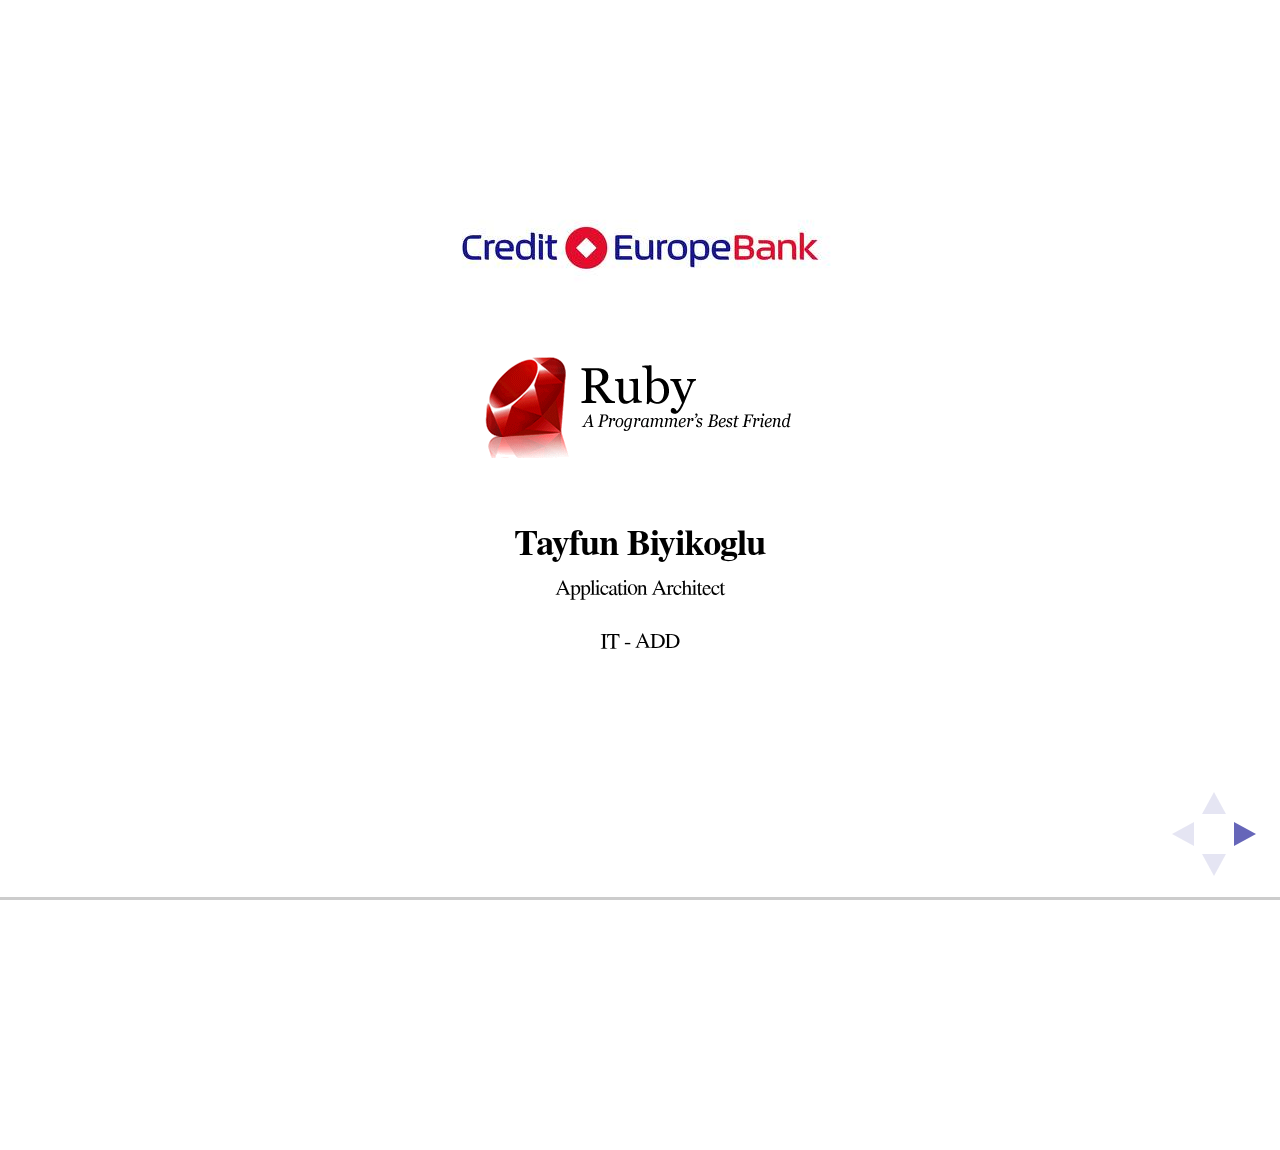
==== index.html @ bac9e98e "clean sample slides" ====
<!doctype html>
<html lang="en">

	<head>
		<meta charset="utf-8">

		<title>Ruby - Credit Europe Bank</title>

		<meta name="description" content="Ruby Presentation for IT-ADD">
		<meta name="author" content="Tayfun Biyikoglu">

		<meta name="apple-mobile-web-app-capable" content="yes" />
		<meta name="apple-mobile-web-app-status-bar-style" content="black-translucent" />

		<meta name="viewport" content="width=device-width, initial-scale=1.0, maximum-scale=1.0, user-scalable=no">

		<link rel="stylesheet" href="css/reveal.css">
		<link rel="stylesheet" href="css/theme/simple.css" id="theme">
		<link rel="stylesheet" href="css/custom.css">

		<!-- For syntax highlighting -->
		<link rel="stylesheet" href="lib/css/tomorrow-night-bright.css">

		<!-- If the query includes 'print-pdf', use the PDF print sheet -->
		<script>
			document.write( '<link rel="stylesheet" href="css/print/' + ( window.location.search.match( /print-pdf/gi ) ? 'pdf' : 'paper' ) + '.css" type="text/css" media="print">' );
		</script>

		<!--[if lt IE 9]>
		<script src="lib/js/html5shiv.js"></script>
		<![endif]-->
	</head>

	<body>

		<div class="reveal">

			<!-- Any section element inside of this container is displayed as a slide -->
			<div class="slides">
				<section>
					<div class="center">
						<img src="images/ceb.jpeg" alt="ceb" >
					</div>
    			<div class="center">
    				<img src="images/logo.gif" alt="ruby_logo" >
    			</div>
					<br>
					<p class="center">
						<strong>Tayfun Biyikoglu</strong>
					</p>
					<p class="center">
						<small>Application Architect</small>
					</p>
					<p class="center">
						<small>IT - ADD</small>
					</p>

				</section>
				<!-- <section>

					<p class="heading">Definition</p>

					<p>A dynamic, open source programming language with a focus on simplicity and productivity. It has an elegant syntax that is natural to read and easy to write.</p>
				<br>
					<p>Ruby supports multiple programming paradigms, including functional, object oriented and imperative. It also has a dynamic type system and automatic memory management</p>

				</section> -->

				<section>
					<p class="heading">Timeline: 1993 to 2000</p>
					<br><br>
					<ul>
						<img src="images/matz.jpeg" alt="ruby_logo" class="float_right">

						<li>Created in 1993 by Yukihiro "Matz" Matsumoto</li>
						<li>Was popular in Japan but unknown else where</li>
						<li>All documentation is written in japanese</li>
						</ul>

				</section>

				<section>
					<p class="heading">Timeline: 2000 to 2004</p>
					<br>
					<ul>
						<img src="images/pickaxe.jpeg" alt="pickaxe" class="float_right">
						<li>First English language book published in 2000</li>
        		<li>A lot of interest in the agile development community</li>
        		<li>Most of the writers of Agile manifesto are Rubyists<br>(Martin Fowler, Robert C. Martin, Dave Thomas, Andrew Hunt)
        		</li>
						</ul>
						<br><br>
						<div class="center"><a href="http://agilemanifesto.org/" target="_blank">Agile manifesto</a></div>
				</section>

				<section>
					<p class="heading">Timeline: 2004 to today</p>
					<br>
					<ul>
						<img src="images/rails.jpeg" alt="rails" class="float_right">
						<li>The Ruby On Rails framework made Ruby popular</li>
        		<li>Amazon, BBC, Cisco, CNET, IBM, JP Morgan, NASA, Yahoo and Apple</li>
        		<li>Scribd (70 million readers each month)</li>
        		<li>Groupon (38.5 million subscribers in North America)</li>
        		<li>Basecamp (millions of users)</li>
        		<li>Github (3 millions users, 5 millions repositories)</li>
					</ul>
						</section>



				<!-- Example of nested vertical slides -->
				<section>
					<section>
						<p class="heading">Marketing Before Technical Stuff</p>
						<img src="images/github_languages.png" alt="github_languages" >
						<br><br>
						<div class="center"><a href="https://github.com/languages" target="_blank">Github Languages</a></div>
					</section>
					<section>
						<p class="heading">Marketing Before Technical Stuff</p>
						<img src="images/survey-1.png" alt="survey-1" >
						<div class="center"><a href="http://martinfowler.com/articles/rubyAtThoughtWorks.html" target="_blank">Ruby at ThoughtWorks - Martin Fowler</a></div>
					</section>
					<section>
						<p class="heading">Marketing Before Technical Stuff</p>
						<img src="images/survey-2.png" alt="survey-2" >
						</section>
				</section>

				<section>
					<p class="heading">Ruby Language</p>
						<p>A dynamic, open source programming language with a focus on simplicity and productivity. It has an elegant syntax that is natural to read and easy to write.</p>

					<img src="images/influenced.jpeg" alt="influenced" >

				<blockquote>I always thought Smalltalk would beat Java. I just didn't know if would be called 'Ruby' when it did so.</blockquote>Kent Back
					 </section>

				<section>
					<p class="heading">Similarities with Java</p>
					<ul>
						<li>Runs on a virtual machine</li>
        		<li>Is Garbage collected</li>
        		<li>is object oriented</li>
					</ul>
					</section>

					<section>
					<p class="heading">Differences with Java</p>
					<ul>
						<li>Everything is an object</li>
					</ul>
					<div class="fragment">
						<pre><code contenteditable style="font-size: 18px; margin-top: 20px;">string = String.valueOf(1);
						</code></pre>
						<pre><code contenteditable style="font-size: 18px; margin-top: 20px;">string = 1.to_s()
						</code></pre>
					</div>
					<div class="fragment">
						<ul>
											<li>Paranthesess are optional</li>
										</ul>
											<pre><code contenteditable style="font-size: 18px; margin-top: 20px;">
string = 1.to_s

puts "Tayfun"

#Method definition
def greet name
  puts "Hello #{name}"
end

#Method calling
greet "Tayfun"

											</code></pre></div>

					</section>
<section>
					<p class="heading">Differences with Java</p>
					<ul>
						<li>Many things you would expect to be keywords are actually methods</li>
					</ul>
					<div class="fragment">
						<pre><code contenteditable style="font-size: 18px; margin-top: 20px;">
throw new IllegalArgumentException("Ooops")

raise TypeError.new("Ooops")

List< String> list = new ArrayList< String>();

list = Array.new

						</code></pre>
					</section>

				<section>

			<p class="heading">Interactive Ruby Shell (a REPL)</p>

					<div class="fragment">
						<pre><code class = "ruby"  contenteditable style="font-size: 18px; margin-top: 20px;">
irb --simple-promt

1+2

puts "Tayfun"

def multiple_by_2(param)
  param * 2
end

multiple_by_2(5)

						</code></pre>
					</section>

	<section>

			<p class="heading">Everything is an object</p>
					<div class="fragment">
						<pre><code class = "ruby" contenteditable style="font-size: 18px; margin-top: 20px;">
1.class

1+2 == 1.+(2)

"foo".class

nil.class

true.class

String.class
						</code></pre>
					</section>

	<section>

			<p class="heading">Everything is an expression</p>
					<div class="fragment">
						<pre><code class = "ruby"  contenteditable style="font-size: 18px; margin-top: 20px;">
x = y = z = 5

[ 3, 1, 7, 0 ].sort.reverse

a = (b = 1 + 2) + 3


account_type = "01"
account_name = if account_type == "01"
      "Current Account"
    else
      "Term Deposit"
    end

puts account_name

						</code></pre>
					</section>

<section>

			<p class="heading">Duck Typing in its Nature</p>
					<br>
					<div class="fragment">
						<blockquote> if it walks like a duck and quacks like a duck, it must be a duck. </blockquote>
					</div>
					<div class="fragment">
						<pre><code class = "ruby"  contenteditable style="font-size: 18px; margin-top: 20px;">
def add_bar(parameter)
  parameter << "bar"
end

param = ['foo']
add_bar param

p param

param = "foo"

add_bar param

p param
<div class="float_right"><span class="clippy ">
def add_bar(parameter)
  parameter << "bar"
end

param = ['foo']
add_bar param

p param

param = "foo"

add_bar param

p param
						</span>
</div>

						</code></pre>
					</section>


<section>

			<p class="heading">Literal notation everywhere</p>

					<p class="fragment">Array</p>
					<div class="fragment">
						<pre><code class = "java"  contenteditable style="font-size: 18px; margin-top: 20px;">
List&lt;String&gt; list = new ArrayList&lt;String&gt;();
list.add("foo");
list.add("bar");
						</code></pre></div>
						<div class="fragment">
						<pre><code class = "ruby"  contenteditable style="font-size: 18px; margin-top: 20px;">
list = Array.new
list << 'foo'
list << 'bar'
						</code></pre></div>
						<div class="fragment">
						<pre><code class = "ruby"  contenteditable style="font-size: 18px; margin-top: 20px;">
list = ['foo','bar']
						</code></pre></div>
<div class="fragment">
						<pre><code class = "ruby"  contenteditable style="font-size: 18px; margin-top: 20px;">
list = %w(foo bar)
						</code></pre></div>
					</section>
<section>
<p class="heading">Literal notation everywhere</p>

					<p class="fragment">Hash</p>
					<div class="fragment">
						<pre><code class = "java"  contenteditable style="font-size: 18px; margin-top: 20px;">
Map&lt;String,String&gt; map = new HashMap&lt;String,String&gt;();
map.put("foo","one");
map.put("bar","two");
						</code></pre></div>
						<div class="fragment">
						<pre><code class = "ruby"  contenteditable style="font-size: 18px; margin-top: 20px;">
map = {'foo' => 'one', 'bar' => 'two'}
						</code></pre></div>
						<div class="fragment">
						<pre><code class = "ruby"  contenteditable style="font-size: 18px; margin-top: 20px;">
map = {foo: 'one', bar: 'two'}
						</code></pre></div>
					</section>

<section>
<p class="heading">Literal notation everywhere</p>
					<p class="fragment">Regular Expressions</p>
					<div class="fragment">
						<pre><code class = "java"  contenteditable style="font-size: 18px; margin-top: 20px;">
Pattern pattern = Pattern.compile("some regular expressions")
Matcher matcher = pattern.matcher(line);
if(matcher.matches()){
	doSomething()
}
						</code></pre></div>
						<div class="fragment">
						<pre><code class = "ruby"  contenteditable style="font-size: 18px; margin-top: 20px;">
doSomething() if line =~ /some regular expression/
						</code></pre></div>
						</section>
<section>
<p class="heading">String Interpolation</p>
					<div class="fragment">
						<pre><code class = "ruby"  contenteditable style="font-size: 18px; margin-top: 20px;">
num_of_books = 2
puts 'I own ' + num_of_books.to_s + ' cars.'
						</code></pre></div>
						<div class="fragment">
						<pre><code class = "ruby"  contenteditable style="font-size: 18px; margin-top: 20px;">
num_of_books = 2
puts "I own #{num_of_books} books."
						</code></pre></div>
						<div class="fragment">
						<pre><code class = "ruby"  contenteditable style="font-size: 18px; margin-top: 20px;">
4.times { |i| puts "Happy Birthday #{i == 2 ? "dear NAME" : "to You"}" }
<div class="float_right"><span class="clippy ">
						4.times { |i| puts "Happy Birthday #{i == 2 ? "dear NAME" : "to You"}" }</span>
</div>
						</code></pre>

					</div>
						</section>

<section>
<p class="heading">Default Arguments</p>
					<div class="fragment">
						<pre><code class = "ruby" contenteditable style="font-size: 18px; margin-top: 20px;">
def greatest_club(param = "Besiktas")
  puts "En buyuk #{param}"
end
greatest_club
greatest_club "Galatasaray"
<div class="float_right"><span class="clippy ">
def greatest_club(param = "Besiktas")
  puts "En buyuk #{param}"
end
greatest_club
greatest_club "Galatasaray"						</span>
</div>

						</code></pre></div>
						<div class="fragment">
						<pre><code class = "ruby" contenteditable style="font-size: 18px; margin-top: 20px;">
def greates_clubs(p1 = "Besiktas", *others)
  print "En buyuk #{p1} "
  if others.empty?
    puts "baska buyuk yok"
  else
    puts "Sonra : #{others.join(', ')}"
  end
end
greates_clubs
greates_clubs "Besiktas","Galatasaray","Fenerbahce"
<div class="float_right"><span class="clippy ">
def greates_clubs(p1 = "Besiktas", *others)
  print "En buyuk #{p1} "
  if others.empty?
    puts "baska buyuk yok"
  else
    puts "Sonra : #{others.join(', ')}"
  end
end
greates_clubs
greates_clubs "Besiktas","Galatasaray","Fenerbahce"
</span>
</div>
						</code></pre></div>
						</section>


<section>
<p class="heading">No overflow in Ruby</p>
					<div class="fragment">
						<pre><code class = "ruby" contenteditable style="font-size: 18px; margin-top: 20px;">
number = 1000

4.times do
  puts "#{number.class}: #{number}"
  number = number * number
end
<div class="float_right"><span class="clippy ">
number = 1000

4.times do
  puts "#{number.class}: #{number}"
  number = number * number
end
</span>
</div>

						</code></pre></div>

						</section>

<section>
<p class="heading">Ranges</p>
					<div class="fragment">
						<pre><code class = "ruby" contenteditable style="font-size: 18px; margin-top: 20px;">
puts (1..5).class
a = (1..50)
p a.first
p a.end

b = "abc".."def"

p ('a'..'z').to_a
<div class="float_right"><span class="clippy ">
puts (1..5).class
a = (1..50)
p a.first
p a.end

b = "abc".."def"

p ('a'..'z').to_a

</span>
</div>

						</code></pre></div>

						</section>


						<section>
<p class="heading">Open Classes</p>
					<div class="fragment">
						<pre><code class = "ruby" contenteditable style="font-size: 18px; margin-top: 20px;">
class StringUtils
  def self.encrypt(str)
    str.tr('a-y','b-z')
  end
end

puts StringUtils.encrypt("tayfun")
						</code></pre></div>
						<div class="fragment">
						<pre><code class = "ruby"contenteditable style="font-size: 18px; margin-top: 20px;">
class String
  def encrypt
    self.tr('a-y','b-z')
  end
end

puts "tayfun".encrypt
<div class="float_right"><span class="clippy ">
class String
  def encrypt
    self.tr('a-y','b-z')
  end
end

puts "tayfun".encrypt
</span>
</div>
						</code></pre></div>
						</section>


<section>
<p class="heading">Closures / Blocks</p>
					<div class="fragment">
					<p>A closure  is a function or reference to a function together with a referencing environment of that function.</p>
					<br>
					<p>A closure—unlike a plain function pointer—allows a function to access those non-local variables even when invoked outside of its immediate lexical scope.</p>
					</div>
						</section>

<section>
<p class="heading">Closures / Blocks</p>
					<div class="fragment">
					<pre><code class = "ruby"contenteditable style="font-size: 18px; margin-top: 20px;">
def n_times(n)
  lambda { |val| n * val }
end

two_times = n_times(2)
three_times = n_times(3)

puts two_times.call(3)
puts three_times.call(3)
<div class="float_right"><span class="clippy ">
def n_times(n)
  lambda { |val| n * val }
end

two_times = n_times(2)
three_times = n_times(3)

puts two_times.call(3)
puts three_times.call(3)
</span>
</div>
						</code></pre>
					</div>
						</section>

<section>
<p class="heading">Why are Closures important</p>

					<ul>
						<div class="fragment">
							<li>Presence of closures in a language completely changes the design of the libraries</li>
						</div>
						<div class="fragment">
							<li>Closure based libraries generally result in significantly less code</li>
						</div>
					 </ul>
						</section>
<section>
<p class="heading">Challenge for you</p>
<strong>BJK.txt</strong>
<p>Cenk</p>
<p>Sivok Escude Hilbert Emre<p>
<p>Niang Holosko Oguzhan Veli Olcay</p>
<p>Mustafa<p>
<br>
<div class="fragment">
<strong>BJK_Sorted.txt</strong>
<p>Cenk</p>
<p>Emre Escude Hilbert Sivok</p>
<p>Holosko Oguzhan Olcay Niang  Veli</p>
<p>Mustafa</p>
</p></div>
						</section>

<section>
<p class="heading">Solution</p>
<div class="fragment">
					<pre><code class = "java" contenteditable style="font-size: 18px; margin-top: 0px;">
List&lt;String[]&gt; lines = new ArrayList&lt;String[]&gt;();
BufferedReader reader  = null;

try {
  reader = new BufferedReader(new FileReader(&quot;BJK.txt&quot;));
  while ((line = reader.readLine()) != null) {
    lines.add(line.split(&quot;\t&quot;))
  }
}
finally{
  if(reader != null){
    reader.close();
  }
}

//sort
Collections.sort(lines, new Comparator&lt;String[]&gt;() {
  public int compare(String[] one, String[] two){
    return one[1].compareTo(two[1]);
  }
}

//write back to file
BufferedWriter writer = null;

try{
  writer = new BufferedWriter(new FileWriter(&quot;BJK_Sorted.txt&quot;));
  for (String[] strings : lines ) {
    StringBuilder builder = new StringBuilder();
    for(int i=0; i&lt;strings.length;i++){
      if(i!=0){
        builder.append(&quot;\t&quot;);
      }
      builder.append(strings[i]);
    }
  }
}
finally{
  if(writer != null){
    writer.close();
  }
}

<div class="float_right"><span class="clippy ">
List<String[]> lines = new ArrayList<String[]>();
BufferedReader reader  = null;

try {
  reader = new BufferedReader(new FileReader("BJK.txt"));
  while ((line = reader.readLine()) != null) {
    lines.add(line.split("\t"))
  }
}
finally{
  if(reader != null){
    reader.close();
  }
}

//sort
Collections.sort(lines, new Comparator<String[]>() {
  public int compare(String[] one, String[] two){
    return one[1].compareTo(two[1]);
  }
}

//write back to file
BufferedWriter writer = null;

try{
  writer = new BufferedWriter(new FileWriter("BJK_Sorted.txt"));
  for (String[] strings : lines ) {
    StringBuilder builder = new StringBuilder();
    for(int i=0; i<strings.length;i++){
      if(i!=0){
        builder.append("\t");
      }
      builder.append(strings[i]);
    }
  }
}
finally{
  if(writer != null){
    writer.close();
  }
}

</span>
</div>
						</code></pre>
					</div>
					<div class="fragment">
					<pre>
<code class = "ruby" contenteditable style="font-size: 18px; margin-top: 0px;">lines = []
File.foreach('BJK.txt') do |line|
 lines << line.split
end
File.open('BJK_sorted.txt','w+') do |file|
  lines.each do |e|
    file.puts e.sort.join("\t")
  end
end

												</code></pre>
					</div>

						</section>

<section>
<p class="heading">Domain Specific Languages</p>
<div class="fragment">
<strong>Best language for writing Domain Specific Language</strong>
</div>
<div class="fragment">
					<pre>
<code class = "ruby" contenteditable style="font-size: 18px; margin-top: 0px;">
<div class="float_right"><span class="clippy ">
	class Turtle
  def initialize
    @path = []
  end

  def right(n=1)
    @path << "r" * n
  end

  def up(n=1)
    @path << "u" * n
  end

  def left(n=1)
    @path << "l" * n
  end

  def down(n=1)
    @path << "d" * n
  end

  def path
    @path.join('-')
  end
end

</span></div>
class Turtle
  def initialize
    @path = []
  end

  def right(n=1)
    @path << "r" * n
  end

  def up(n=1)
    @path << "u" * n
  end

  def left(n=1)
    @path << "l" * n
  end

  def down(n=1)
    @path << "d" * n
  end

  def path
    @path.join('-')
  end
end


												</code></pre>
					</div>

						</section>



				<section id="transitions">
					<h2>Transition Styles</h2>
					<p>
						<a href="?transition=cube#/transitions">Cube</a> -
						<a href="?transition=page#/transitions">Page</a> -
						<a href="?transition=concave#/transitions">Concave</a> -
						<a href="?transition=zoom#/transitions">Zoom</a> -
						<a href="?transition=linear#/transitions">Linear</a> -
						<a href="?transition=fade#/transitions">Fade</a> -
						<a href="?transition=none#/transitions">None</a> -
						<a href="?#/transitions">Default</a>
					</p>
				</section>

				<section id="themes">
					<h2>Themes</h2>
					<p>
						<a href="?theme=sky#/themes">Sky</a> -
						<a href="?theme=beige#/themes">Beige</a> -
						<a href="?theme=simple#/themes">Simple</a> -
						<a href="?theme=serif#/themes">Serif</a> -
						<a href="?theme=night#/themes">Night</a> -
						<a href="?#/themes">Default</a>
					</p>
					<p>

					</p>
				</section>

				<section>
					<h1>THE END</h1>
					<h3>Tayfun Biyikoglu</h3>
				</section>

			</div>

		</div>

		<script src="lib/js/head.min.js"></script>
		<script src="js/reveal.min.js"></script>
		<script src="js/jquery-1.7.2.min.js"></script>
		<script src="plugin/clippy/jquery.clippy.min.js" type="text/javascript"></script>

		<script>

			// Full list of configuration options available here:
			// https://github.com/hakimel/reveal.js#configuration
			Reveal.initialize({
				controls: true,
				progress: true,
				history: true,
				center: true,

				theme: Reveal.getQueryHash().theme, // available themes are in /css/theme
				transition: Reveal.getQueryHash().transition || 'default', // default/cube/page/concave/zoom/linear/fade/none

				// Optional libraries used to extend on reveal.js
				dependencies: [
					{ src: 'lib/js/classList.js', condition: function() { return !document.body.classList; } },
					{ src: 'plugin/markdown/showdown.js', condition: function() { return !!document.querySelector( '[data-markdown]' ); } },
					{ src: 'plugin/markdown/markdown.js', condition: function() { return !!document.querySelector( '[data-markdown]' ); } },
					{ src: 'plugin/highlight/highlight.js', async: true, callback: function() { hljs.initHighlightingOnLoad(); } },
					{ src: 'plugin/zoom-js/zoom.js', async: true, condition: function() { return !!document.body.classList; } },
					{ src: 'plugin/notes/notes.js', async: true, condition: function() { return !!document.body.classList; } }
					// { src: 'plugin/search/search.js', async: true, condition: function() { return !!document.body.classList; } }
					// { src: 'plugin/remotes/remotes.js', async: true, condition: function() { return !!document.body.classList; } }
				]
			});

		</script>
<script type="text/javascript">
		$(document).ready(function()
		{
			/* Clippy location (hosted on Github) */
			var clippy_swf = "plugin/clippy/clippy.swf";

			/* Get all of this boring stuff out of the way... */
			$('#pastebin').click(function(evt)
			{
				$('#pastebin').removeClass('empty');
				$('#pastebin')[0].select();
				return false;
			});

			/* Set up the clippies! */
			$('.clippy').clippy({ clippy_path: clippy_swf , width: 20, height: 20});

			$('#change_me').keyup(function()
			{
				$('#change_this').html('').clippy({'text': $(this).val(), clippy_path: clippy_swf });
			}).keyup();
		});
	</script>
	</body>
</html>
---- css/reveal.css ----
@charset "UTF-8";

/*!
 * reveal.js
 * http://lab.hakim.se/reveal-js
 * MIT licensed
 *
 * Copyright (C) 2013 Hakim El Hattab, http://hakim.se
 */


/*********************************************
 * RESET STYLES
 *********************************************/

html, body, .reveal div, .reveal span, .reveal applet, .reveal object, .reveal iframe,
.reveal h1, .reveal h2, .reveal h3, .reveal h4, .reveal h5, .reveal h6, .reveal p, .reveal blockquote, .reveal pre,
.reveal a, .reveal abbr, .reveal acronym, .reveal address, .reveal big, .reveal cite, .reveal code,
.reveal del, .reveal dfn, .reveal em, .reveal img, .reveal ins, .reveal kbd, .reveal q, .reveal s, .reveal samp,
.reveal small, .reveal strike, .reveal strong, .reveal sub, .reveal sup, .reveal tt, .reveal var,
.reveal b, .reveal u, .reveal i, .reveal center,
.reveal dl, .reveal dt, .reveal dd, .reveal ol, .reveal ul, .reveal li,
.reveal fieldset, .reveal form, .reveal label, .reveal legend,
.reveal table, .reveal caption, .reveal tbody, .reveal tfoot, .reveal thead, .reveal tr, .reveal th, .reveal td,
.reveal article, .reveal aside, .reveal canvas, .reveal details, .reveal embed,
.reveal figure, .reveal figcaption, .reveal footer, .reveal header, .reveal hgroup,
.reveal menu, .reveal nav, .reveal output, .reveal ruby, .reveal section, .reveal summary,
.reveal time, .reveal mark, .reveal audio, video {
	margin: 0;
	padding: 0;
	/*border: 0;*/
	font-size: 100%;
	/*font: inherit;*/
	vertical-align: baseline;
}

.reveal article, .reveal aside, .reveal details, .reveal figcaption, .reveal figure,
.reveal footer, .reveal header, .reveal hgroup, .reveal menu, .reveal nav, .reveal section {
	display: block;
}


/*********************************************
 * GLOBAL STYLES
 *********************************************/

html,
body {
	width: 100%;
	height: 100%;
	overflow: hidden;
}

body {
	position: relative;
	line-height: 1;
}

::selection {
	background: #FF5E99;
	color: #fff;
	text-shadow: none;
}


/*********************************************
 * HEADERS
 *********************************************/

.reveal h1,
.reveal h2,
.reveal h3,
.reveal h4,
.reveal h5,
.reveal h6 {
	-webkit-hyphens: auto;
	   -moz-hyphens: auto;
	        hyphens: auto;

	word-wrap: break-word;
}

.reveal h1 { font-size: 3.77em; }
.reveal h2 { font-size: 2.11em;	}
.reveal h3 { font-size: 1.55em;	}
.reveal h4 { font-size: 1em;	}


/*********************************************
 * VIEW FRAGMENTS
 *********************************************/

.reveal .slides section .fragment {
	opacity: 0;

	-webkit-transition: all .2s ease;
	   -moz-transition: all .2s ease;
	    -ms-transition: all .2s ease;
	     -o-transition: all .2s ease;
	        transition: all .2s ease;
}
	.reveal .slides section .fragment.visible {
		opacity: 1;
	}

.reveal .slides section .fragment.grow {
	opacity: 1;
}
	.reveal .slides section .fragment.grow.visible {
		-webkit-transform: scale( 1.3 );
		   -moz-transform: scale( 1.3 );
		    -ms-transform: scale( 1.3 );
		     -o-transform: scale( 1.3 );
		        transform: scale( 1.3 );
	}

.reveal .slides section .fragment.shrink {
	opacity: 1;
}
	.reveal .slides section .fragment.shrink.visible {
		-webkit-transform: scale( 0.7 );
		   -moz-transform: scale( 0.7 );
		    -ms-transform: scale( 0.7 );
		     -o-transform: scale( 0.7 );
		        transform: scale( 0.7 );
	}

.reveal .slides section .fragment.roll-in {
	opacity: 0;

	-webkit-transform: rotateX( 90deg );
	   -moz-transform: rotateX( 90deg );
	    -ms-transform: rotateX( 90deg );
	     -o-transform: rotateX( 90deg );
	        transform: rotateX( 90deg );
}
	.reveal .slides section .fragment.roll-in.visible {
		opacity: 1;

		-webkit-transform: rotateX( 0 );
		   -moz-transform: rotateX( 0 );
		    -ms-transform: rotateX( 0 );
		     -o-transform: rotateX( 0 );
		        transform: rotateX( 0 );
	}

.reveal .slides section .fragment.fade-out {
	opacity: 1;
}
	.reveal .slides section .fragment.fade-out.visible {
		opacity: 0;
	}

.reveal .slides section .fragment.highlight-red,
.reveal .slides section .fragment.highlight-green,
.reveal .slides section .fragment.highlight-blue {
	opacity: 1;
}
	.reveal .slides section .fragment.highlight-red.visible {
		color: #ff2c2d
	}
	.reveal .slides section .fragment.highlight-green.visible {
		color: #17ff2e;
	}
	.reveal .slides section .fragment.highlight-blue.visible {
		color: #1b91ff;
	}


/*********************************************
 * DEFAULT ELEMENT STYLES
 *********************************************/

/* Fixes issue in Chrome where italic fonts did not appear when printing to PDF */
.reveal:after {
  content: '';
  font-style: italic;
}

/* Ensure certain elements are never larger than the slide itself */
.reveal img,
.reveal video,
.reveal iframe {
	max-width: 95%;
	max-height: 95%;
}

/** Prevents layering issues in certain browser/transition combinations */
.reveal a {
	position: relative;
}

.reveal strong,
.reveal b {
	font-weight: bold;
}

.reveal em,
.reveal i {
	font-style: italic;
}

.reveal ol,
.reveal ul {
	display: inline-block;

	text-align: left;
	margin: 0 0 0 1em;
}

.reveal ol {
	list-style-type: decimal;
}

.reveal ul {
	list-style-type: disc;
}

.reveal ul ul {
	list-style-type: square;
}

.reveal ul ul ul {
	list-style-type: circle;
}

.reveal ul ul,
.reveal ul ol,
.reveal ol ol,
.reveal ol ul {
	display: block;
	margin-left: 40px;
}

.reveal p {
	margin-bottom: 10px;
	line-height: 1.2em;
}

.reveal q,
.reveal blockquote {
	quotes: none;
}

.reveal blockquote {
	display: block;
	position: relative;
	width: 70%;
	margin: 5px auto;
	padding: 5px;

	font-style: italic;
	background: rgba(255, 255, 255, 0.05);
	box-shadow: 0px 0px 2px rgba(0,0,0,0.2);
}
	.reveal blockquote p:first-child,
	.reveal blockquote p:last-child {
		display: inline-block;
	}
	.reveal blockquote:before {
		content: '\201C';
	}
	.reveal blockquote:after {
		content: '\201D';
	}

.reveal q {
	font-style: italic;
}
	.reveal q:before {
		content: '\201C';
	}
	.reveal q:after {
		content: '\201D';
	}

.reveal pre {
	display: block;
	position: relative;
	width: 90%;
	margin: 15px auto;

	text-align: left;
	font-size: 0.55em;
	font-family: monospace;
	line-height: 1.2em;

	word-wrap: break-word;

	box-shadow: 0px 0px 6px rgba(0,0,0,0.3);
}
.reveal code {
	font-family: monospace;
}
.reveal pre code {
	padding: 5px;
	overflow: auto;
	max-height: 400px;
	word-wrap: normal;
}

.reveal table th,
.reveal table td {
	text-align: left;
	padding-right: .3em;
}

.reveal table th {
	text-shadow: rgb(255,255,255) 1px 1px 2px;
}

.reveal sup {
	vertical-align: super;
}
.reveal sub {
	vertical-align: sub;
}

.reveal small {
	display: inline-block;
	font-size: 0.6em;
	line-height: 1.2em;
	vertical-align: top;
}

.reveal small * {
	vertical-align: top;
}


/*********************************************
 * CONTROLS
 *********************************************/

.reveal .controls {
	display: none;
	position: fixed;
	width: 110px;
	height: 110px;
	z-index: 30;
	right: 10px;
	bottom: 10px;
}

.reveal .controls div {
	position: absolute;
	opacity: 0.1;
	width: 0;
	height: 0;
	border: 12px solid transparent;

	-webkit-transition: opacity 0.2s ease;
	   -moz-transition: opacity 0.2s ease;
	    -ms-transition: opacity 0.2s ease;
	     -o-transition: opacity 0.2s ease;
	        transition: opacity 0.2s ease;
}

.reveal .controls div.enabled {
	opacity: 0.6;
	cursor: pointer;
}

.reveal .controls div.enabled:active {
	margin-top: 1px;
}

.reveal .controls div.navigate-left {
	top: 42px;

	border-right-width: 22px;
	border-right-color: #eee;
}

.reveal .controls div.navigate-right {
	left: 74px;
	top: 42px;

	border-left-width: 22px;
	border-left-color: #eee;
}

.reveal .controls div.navigate-up {
	left: 42px;

	border-bottom-width: 22px;
	border-bottom-color: #eee;
}

.reveal .controls div.navigate-down {
	left: 42px;
	top: 74px;

	border-top-width: 22px;
	border-top-color: #eee;
}


/*********************************************
 * PROGRESS BAR
 *********************************************/

.reveal .progress {
	position: fixed;
	display: none;
	height: 3px;
	width: 100%;
	bottom: 0;
	left: 0;
	z-index: 10;
}
	.reveal .progress:after {
		content: '';
		display: 'block';
		position: absolute;
		height: 20px;
		width: 100%;
		top: -20px;
	}
	.reveal .progress span {
		display: block;
		height: 100%;
		width: 0px;

		-webkit-transition: width 800ms cubic-bezier(0.260, 0.860, 0.440, 0.985);
		   -moz-transition: width 800ms cubic-bezier(0.260, 0.860, 0.440, 0.985);
		    -ms-transition: width 800ms cubic-bezier(0.260, 0.860, 0.440, 0.985);
		     -o-transition: width 800ms cubic-bezier(0.260, 0.860, 0.440, 0.985);
		        transition: width 800ms cubic-bezier(0.260, 0.860, 0.440, 0.985);
	}


/*********************************************
 * ROLLING LINKS
 *********************************************/

.reveal .roll {
	display: inline-block;
	line-height: 1.2;
	overflow: hidden;

	vertical-align: top;

	-webkit-perspective: 400px;
	   -moz-perspective: 400px;
	    -ms-perspective: 400px;
	        perspective: 400px;

	-webkit-perspective-origin: 50% 50%;
	   -moz-perspective-origin: 50% 50%;
	    -ms-perspective-origin: 50% 50%;
	        perspective-origin: 50% 50%;
}
	.reveal .roll:hover {
		background: none;
		text-shadow: none;
	}
.reveal .roll span {
	display: block;
	position: relative;
	padding: 0 2px;

	pointer-events: none;

	-webkit-transition: all 400ms ease;
	   -moz-transition: all 400ms ease;
	    -ms-transition: all 400ms ease;
	        transition: all 400ms ease;

	-webkit-transform-origin: 50% 0%;
	   -moz-transform-origin: 50% 0%;
	    -ms-transform-origin: 50% 0%;
	        transform-origin: 50% 0%;

	-webkit-transform-style: preserve-3d;
	   -moz-transform-style: preserve-3d;
	    -ms-transform-style: preserve-3d;
	        transform-style: preserve-3d;

	-webkit-backface-visibility: hidden;
	   -moz-backface-visibility: hidden;
	        backface-visibility: hidden;
}
	.reveal .roll:hover span {
	    background: rgba(0,0,0,0.5);

	    -webkit-transform: translate3d( 0px, 0px, -45px ) rotateX( 90deg );
	       -moz-transform: translate3d( 0px, 0px, -45px ) rotateX( 90deg );
	        -ms-transform: translate3d( 0px, 0px, -45px ) rotateX( 90deg );
	            transform: translate3d( 0px, 0px, -45px ) rotateX( 90deg );
	}
.reveal .roll span:after {
	content: attr(data-title);

	display: block;
	position: absolute;
	left: 0;
	top: 0;
	padding: 0 2px;

	-webkit-backface-visibility: hidden;
	   -moz-backface-visibility: hidden;
	        backface-visibility: hidden;

	-webkit-transform-origin: 50% 0%;
	   -moz-transform-origin: 50% 0%;
	    -ms-transform-origin: 50% 0%;
	        transform-origin: 50% 0%;

	-webkit-transform: translate3d( 0px, 110%, 0px ) rotateX( -90deg );
	   -moz-transform: translate3d( 0px, 110%, 0px ) rotateX( -90deg );
	    -ms-transform: translate3d( 0px, 110%, 0px ) rotateX( -90deg );
	        transform: translate3d( 0px, 110%, 0px ) rotateX( -90deg );
}


/*********************************************
 * SLIDES
 *********************************************/

.reveal {
	position: relative;
	width: 100%;
	height: 100%;
}

.reveal .slides {
	position: absolute;
	width: 100%;
	height: 100%;
	left: 50%;
	top: 50%;

	overflow: visible;
	z-index: 1;
	text-align: center;

	-webkit-transition: -webkit-perspective .4s ease;
	   -moz-transition: -moz-perspective .4s ease;
	    -ms-transition: -ms-perspective .4s ease;
	     -o-transition: -o-perspective .4s ease;
	        transition: perspective .4s ease;

	-webkit-perspective: 600px;
	   -moz-perspective: 600px;
	    -ms-perspective: 600px;
	        perspective: 600px;

	-webkit-perspective-origin: 0px -100px;
	   -moz-perspective-origin: 0px -100px;
	    -ms-perspective-origin: 0px -100px;
	        perspective-origin: 0px -100px;
}

.reveal .slides>section,
.reveal .slides>section>section {
	display: none;
	position: absolute;
	width: 100%;
	padding: 20px 0px;

	z-index: 10;
	line-height: 1.2em;
	font-weight: normal;

	-webkit-transform-style: preserve-3d;
	   -moz-transform-style: preserve-3d;
	    -ms-transform-style: preserve-3d;
	        transform-style: preserve-3d;

	-webkit-transition: -webkit-transform-origin 800ms cubic-bezier(0.260, 0.860, 0.440, 0.985),
						-webkit-transform 800ms cubic-bezier(0.260, 0.860, 0.440, 0.985),
						visibility 800ms cubic-bezier(0.260, 0.860, 0.440, 0.985),
						opacity 800ms cubic-bezier(0.260, 0.860, 0.440, 0.985);
	   -moz-transition: -moz-transform-origin 800ms cubic-bezier(0.260, 0.860, 0.440, 0.985),
						-moz-transform 800ms cubic-bezier(0.260, 0.860, 0.440, 0.985),
						visibility 800ms cubic-bezier(0.260, 0.860, 0.440, 0.985),
						opacity 800ms cubic-bezier(0.260, 0.860, 0.440, 0.985);
	    -ms-transition: -ms-transform-origin 800ms cubic-bezier(0.260, 0.860, 0.440, 0.985),
						-ms-transform 800ms cubic-bezier(0.260, 0.860, 0.440, 0.985),
						visibility 800ms cubic-bezier(0.260, 0.860, 0.440, 0.985),
						opacity 800ms cubic-bezier(0.260, 0.860, 0.440, 0.985);
	     -o-transition: -o-transform-origin 800ms cubic-bezier(0.260, 0.860, 0.440, 0.985),
						-o-transform 800ms cubic-bezier(0.260, 0.860, 0.440, 0.985),
						visibility 800ms cubic-bezier(0.260, 0.860, 0.440, 0.985),
						opacity 800ms cubic-bezier(0.260, 0.860, 0.440, 0.985);
	        transition: transform-origin 800ms cubic-bezier(0.260, 0.860, 0.440, 0.985),
						transform 800ms cubic-bezier(0.260, 0.860, 0.440, 0.985),
						visibility 800ms cubic-bezier(0.260, 0.860, 0.440, 0.985),
						opacity 800ms cubic-bezier(0.260, 0.860, 0.440, 0.985);
}

/* Global transition speed settings */
.reveal[data-transition-speed="fast"] .slides section {
	-webkit-transition-duration: 400ms;
	   -moz-transition-duration: 400ms;
	    -ms-transition-duration: 400ms;
	        transition-duration: 400ms;
}
.reveal[data-transition-speed="slow"] .slides section {
	-webkit-transition-duration: 1200ms;
	   -moz-transition-duration: 1200ms;
	    -ms-transition-duration: 1200ms;
	        transition-duration: 1200ms;
}

/* Slide-specific transition speed overrides */
.reveal .slides section[data-transition-speed="fast"] {
	-webkit-transition-duration: 400ms;
	   -moz-transition-duration: 400ms;
	    -ms-transition-duration: 400ms;
	        transition-duration: 400ms;
}
.reveal .slides section[data-transition-speed="slow"] {
	-webkit-transition-duration: 1200ms;
	   -moz-transition-duration: 1200ms;
	    -ms-transition-duration: 1200ms;
	        transition-duration: 1200ms;
}

.reveal .slides>section {
	left: -50%;
	top: -50%;
}

.reveal .slides>section.stack {
	padding-top: 0;
	padding-bottom: 0;
}

.reveal .slides>section.present,
.reveal .slides>section>section.present {
	display: block;
	z-index: 11;
	opacity: 1;
}

.reveal.center,
.reveal.center .slides,
.reveal.center .slides section {
	min-height: auto !important;
}



/*********************************************
 * DEFAULT TRANSITION
 *********************************************/

.reveal .slides>section[data-transition=default].past,
.reveal .slides>section.past {
	display: block;
	opacity: 0;

	-webkit-transform: translate3d(-100%, 0, 0) rotateY(-90deg) translate3d(-100%, 0, 0);
	   -moz-transform: translate3d(-100%, 0, 0) rotateY(-90deg) translate3d(-100%, 0, 0);
	    -ms-transform: translate3d(-100%, 0, 0) rotateY(-90deg) translate3d(-100%, 0, 0);
	        transform: translate3d(-100%, 0, 0) rotateY(-90deg) translate3d(-100%, 0, 0);
}
.reveal .slides>section[data-transition=default].future,
.reveal .slides>section.future {
	display: block;
	opacity: 0;

	-webkit-transform: translate3d(100%, 0, 0) rotateY(90deg) translate3d(100%, 0, 0);
	   -moz-transform: translate3d(100%, 0, 0) rotateY(90deg) translate3d(100%, 0, 0);
	    -ms-transform: translate3d(100%, 0, 0) rotateY(90deg) translate3d(100%, 0, 0);
	        transform: translate3d(100%, 0, 0) rotateY(90deg) translate3d(100%, 0, 0);
}

.reveal .slides>section>section[data-transition=default].past,
.reveal .slides>section>section.past {
	display: block;
	opacity: 0;

	-webkit-transform: translate3d(0, -300px, 0) rotateX(70deg) translate3d(0, -300px, 0);
	   -moz-transform: translate3d(0, -300px, 0) rotateX(70deg) translate3d(0, -300px, 0);
	    -ms-transform: translate3d(0, -300px, 0) rotateX(70deg) translate3d(0, -300px, 0);
	        transform: translate3d(0, -300px, 0) rotateX(70deg) translate3d(0, -300px, 0);
}
.reveal .slides>section>section[data-transition=default].future,
.reveal .slides>section>section.future {
	display: block;
	opacity: 0;

	-webkit-transform: translate3d(0, 300px, 0) rotateX(-70deg) translate3d(0, 300px, 0);
	   -moz-transform: translate3d(0, 300px, 0) rotateX(-70deg) translate3d(0, 300px, 0);
	    -ms-transform: translate3d(0, 300px, 0) rotateX(-70deg) translate3d(0, 300px, 0);
	        transform: translate3d(0, 300px, 0) rotateX(-70deg) translate3d(0, 300px, 0);
}


/*********************************************
 * CONCAVE TRANSITION
 *********************************************/

.reveal .slides>section[data-transition=concave].past,
.reveal.concave  .slides>section.past {
	-webkit-transform: translate3d(-100%, 0, 0) rotateY(90deg) translate3d(-100%, 0, 0);
	   -moz-transform: translate3d(-100%, 0, 0) rotateY(90deg) translate3d(-100%, 0, 0);
	    -ms-transform: translate3d(-100%, 0, 0) rotateY(90deg) translate3d(-100%, 0, 0);
	        transform: translate3d(-100%, 0, 0) rotateY(90deg) translate3d(-100%, 0, 0);
}
.reveal .slides>section[data-transition=concave].future,
.reveal.concave .slides>section.future {
	-webkit-transform: translate3d(100%, 0, 0) rotateY(-90deg) translate3d(100%, 0, 0);
	   -moz-transform: translate3d(100%, 0, 0) rotateY(-90deg) translate3d(100%, 0, 0);
	    -ms-transform: translate3d(100%, 0, 0) rotateY(-90deg) translate3d(100%, 0, 0);
	        transform: translate3d(100%, 0, 0) rotateY(-90deg) translate3d(100%, 0, 0);
}

.reveal .slides>section>section[data-transition=concave].past,
.reveal.concave .slides>section>section.past {
	-webkit-transform: translate3d(0, -80%, 0) rotateX(-70deg) translate3d(0, -80%, 0);
	   -moz-transform: translate3d(0, -80%, 0) rotateX(-70deg) translate3d(0, -80%, 0);
	    -ms-transform: translate3d(0, -80%, 0) rotateX(-70deg) translate3d(0, -80%, 0);
	        transform: translate3d(0, -80%, 0) rotateX(-70deg) translate3d(0, -80%, 0);
}
.reveal .slides>section>section[data-transition=concave].future,
.reveal.concave .slides>section>section.future {
	-webkit-transform: translate3d(0, 80%, 0) rotateX(70deg) translate3d(0, 80%, 0);
	   -moz-transform: translate3d(0, 80%, 0) rotateX(70deg) translate3d(0, 80%, 0);
	    -ms-transform: translate3d(0, 80%, 0) rotateX(70deg) translate3d(0, 80%, 0);
	        transform: translate3d(0, 80%, 0) rotateX(70deg) translate3d(0, 80%, 0);
}


/*********************************************
 * ZOOM TRANSITION
 *********************************************/

.reveal .slides>section[data-transition=zoom].past,
.reveal.zoom .slides>section.past {
	opacity: 0;
	visibility: hidden;

	-webkit-transform: scale(16);
	   -moz-transform: scale(16);
	    -ms-transform: scale(16);
	     -o-transform: scale(16);
	        transform: scale(16);
}
.reveal .slides>section[data-transition=zoom].future,
.reveal.zoom .slides>section.future {
	opacity: 0;
	visibility: hidden;

	-webkit-transform: scale(0.2);
	   -moz-transform: scale(0.2);
	    -ms-transform: scale(0.2);
	     -o-transform: scale(0.2);
	        transform: scale(0.2);
}

.reveal .slides>section>section[data-transition=zoom].past,
.reveal.zoom .slides>section>section.past {
	-webkit-transform: translate(0, -150%);
	   -moz-transform: translate(0, -150%);
	    -ms-transform: translate(0, -150%);
	     -o-transform: translate(0, -150%);
	        transform: translate(0, -150%);
}
.reveal .slides>section>section[data-transition=zoom].future,
.reveal.zoom .slides>section>section.future {
	-webkit-transform: translate(0, 150%);
	   -moz-transform: translate(0, 150%);
	    -ms-transform: translate(0, 150%);
	     -o-transform: translate(0, 150%);
	        transform: translate(0, 150%);
}


/*********************************************
 * LINEAR TRANSITION
 *********************************************/

.reveal .slides>section[data-transition=linear].past,
.reveal.linear .slides>section.past {
	-webkit-transform: translate(-150%, 0);
	   -moz-transform: translate(-150%, 0);
	    -ms-transform: translate(-150%, 0);
	     -o-transform: translate(-150%, 0);
	        transform: translate(-150%, 0);
}
.reveal .slides>section[data-transition=linear].future,
.reveal.linear .slides>section.future {
	-webkit-transform: translate(150%, 0);
	   -moz-transform: translate(150%, 0);
	    -ms-transform: translate(150%, 0);
	     -o-transform: translate(150%, 0);
	        transform: translate(150%, 0);
}

.reveal .slides>section>section[data-transition=linear].past,
.reveal.linear .slides>section>section.past {
	-webkit-transform: translate(0, -150%);
	   -moz-transform: translate(0, -150%);
	    -ms-transform: translate(0, -150%);
	     -o-transform: translate(0, -150%);
	        transform: translate(0, -150%);
}
.reveal .slides>section>section[data-transition=linear].future,
.reveal.linear .slides>section>section.future {
	-webkit-transform: translate(0, 150%);
	   -moz-transform: translate(0, 150%);
	    -ms-transform: translate(0, 150%);
	     -o-transform: translate(0, 150%);
	        transform: translate(0, 150%);
}


/*********************************************
 * CUBE TRANSITION
 *********************************************/

.reveal.cube .slides {
	-webkit-perspective: 1300px;
	   -moz-perspective: 1300px;
	    -ms-perspective: 1300px;
	        perspective: 1300px;
}

.reveal.cube .slides section {
	padding: 30px;
	min-height: 700px;

	-webkit-backface-visibility: hidden;
	   -moz-backface-visibility: hidden;
	    -ms-backface-visibility: hidden;
	        backface-visibility: hidden;

	-webkit-box-sizing: border-box;
	   -moz-box-sizing: border-box;
	        box-sizing: border-box;
}
	.reveal.center.cube .slides section {
		min-height: auto;
	}
	.reveal.cube .slides section:not(.stack):before {
		content: '';
		position: absolute;
		display: block;
		width: 100%;
		height: 100%;
		left: 0;
		top: 0;
		background: rgba(0,0,0,0.1);
		border-radius: 4px;

		-webkit-transform: translateZ( -20px );
		   -moz-transform: translateZ( -20px );
		    -ms-transform: translateZ( -20px );
		     -o-transform: translateZ( -20px );
		        transform: translateZ( -20px );
	}
	.reveal.cube .slides section:not(.stack):after {
		content: '';
		position: absolute;
		display: block;
		width: 90%;
		height: 30px;
		left: 5%;
		bottom: 0;
		background: none;
		z-index: 1;

		border-radius: 4px;
		box-shadow: 0px 95px 25px rgba(0,0,0,0.2);

		-webkit-transform: translateZ(-90px) rotateX( 65deg );
		   -moz-transform: translateZ(-90px) rotateX( 65deg );
		    -ms-transform: translateZ(-90px) rotateX( 65deg );
		     -o-transform: translateZ(-90px) rotateX( 65deg );
		        transform: translateZ(-90px) rotateX( 65deg );
	}

.reveal.cube .slides>section.stack {
	padding: 0;
	background: none;
}

.reveal.cube .slides>section.past {
	-webkit-transform-origin: 100% 0%;
	   -moz-transform-origin: 100% 0%;
	    -ms-transform-origin: 100% 0%;
	        transform-origin: 100% 0%;

	-webkit-transform: translate3d(-100%, 0, 0) rotateY(-90deg);
	   -moz-transform: translate3d(-100%, 0, 0) rotateY(-90deg);
	    -ms-transform: translate3d(-100%, 0, 0) rotateY(-90deg);
	        transform: translate3d(-100%, 0, 0) rotateY(-90deg);
}

.reveal.cube .slides>section.future {
	-webkit-transform-origin: 0% 0%;
	   -moz-transform-origin: 0% 0%;
	    -ms-transform-origin: 0% 0%;
	        transform-origin: 0% 0%;

	-webkit-transform: translate3d(100%, 0, 0) rotateY(90deg);
	   -moz-transform: translate3d(100%, 0, 0) rotateY(90deg);
	    -ms-transform: translate3d(100%, 0, 0) rotateY(90deg);
	        transform: translate3d(100%, 0, 0) rotateY(90deg);
}

.reveal.cube .slides>section>section.past {
	-webkit-transform-origin: 0% 100%;
	   -moz-transform-origin: 0% 100%;
	    -ms-transform-origin: 0% 100%;
	        transform-origin: 0% 100%;

	-webkit-transform: translate3d(0, -100%, 0) rotateX(90deg);
	   -moz-transform: translate3d(0, -100%, 0) rotateX(90deg);
	    -ms-transform: translate3d(0, -100%, 0) rotateX(90deg);
	        transform: translate3d(0, -100%, 0) rotateX(90deg);
}

.reveal.cube .slides>section>section.future {
	-webkit-transform-origin: 0% 0%;
	   -moz-transform-origin: 0% 0%;
	    -ms-transform-origin: 0% 0%;
	        transform-origin: 0% 0%;

	-webkit-transform: translate3d(0, 100%, 0) rotateX(-90deg);
	   -moz-transform: translate3d(0, 100%, 0) rotateX(-90deg);
	    -ms-transform: translate3d(0, 100%, 0) rotateX(-90deg);
	        transform: translate3d(0, 100%, 0) rotateX(-90deg);
}


/*********************************************
 * PAGE TRANSITION
 *********************************************/

.reveal.page .slides {
	-webkit-perspective-origin: 0% 50%;
	   -moz-perspective-origin: 0% 50%;
	    -ms-perspective-origin: 0% 50%;
	        perspective-origin: 0% 50%;

	-webkit-perspective: 3000px;
	   -moz-perspective: 3000px;
	    -ms-perspective: 3000px;
	        perspective: 3000px;
}

.reveal.page .slides section {
	padding: 30px;
	min-height: 700px;

	-webkit-box-sizing: border-box;
	   -moz-box-sizing: border-box;
	        box-sizing: border-box;
}
	.reveal.page .slides section.past {
		z-index: 12;
	}
	.reveal.page .slides section:not(.stack):before {
		content: '';
		position: absolute;
		display: block;
		width: 100%;
		height: 100%;
		left: 0;
		top: 0;
		background: rgba(0,0,0,0.1);

		-webkit-transform: translateZ( -20px );
		   -moz-transform: translateZ( -20px );
		    -ms-transform: translateZ( -20px );
		     -o-transform: translateZ( -20px );
		        transform: translateZ( -20px );
	}
	.reveal.page .slides section:not(.stack):after {
		content: '';
		position: absolute;
		display: block;
		width: 90%;
		height: 30px;
		left: 5%;
		bottom: 0;
		background: none;
		z-index: 1;

		border-radius: 4px;
		box-shadow: 0px 95px 25px rgba(0,0,0,0.2);

		-webkit-transform: translateZ(-90px) rotateX( 65deg );
	}

.reveal.page .slides>section.stack {
	padding: 0;
	background: none;
}

.reveal.page .slides>section.past {
	-webkit-transform-origin: 0% 0%;
	   -moz-transform-origin: 0% 0%;
	    -ms-transform-origin: 0% 0%;
	        transform-origin: 0% 0%;

	-webkit-transform: translate3d(-40%, 0, 0) rotateY(-80deg);
	   -moz-transform: translate3d(-40%, 0, 0) rotateY(-80deg);
	    -ms-transform: translate3d(-40%, 0, 0) rotateY(-80deg);
	        transform: translate3d(-40%, 0, 0) rotateY(-80deg);
}

.reveal.page .slides>section.future {
	-webkit-transform-origin: 100% 0%;
	   -moz-transform-origin: 100% 0%;
	    -ms-transform-origin: 100% 0%;
	        transform-origin: 100% 0%;

	-webkit-transform: translate3d(0, 0, 0);
	   -moz-transform: translate3d(0, 0, 0);
	    -ms-transform: translate3d(0, 0, 0);
	        transform: translate3d(0, 0, 0);
}

.reveal.page .slides>section>section.past {
	-webkit-transform-origin: 0% 0%;
	   -moz-transform-origin: 0% 0%;
	    -ms-transform-origin: 0% 0%;
	        transform-origin: 0% 0%;

	-webkit-transform: translate3d(0, -40%, 0) rotateX(80deg);
	   -moz-transform: translate3d(0, -40%, 0) rotateX(80deg);
	    -ms-transform: translate3d(0, -40%, 0) rotateX(80deg);
	        transform: translate3d(0, -40%, 0) rotateX(80deg);
}

.reveal.page .slides>section>section.future {
	-webkit-transform-origin: 0% 100%;
	   -moz-transform-origin: 0% 100%;
	    -ms-transform-origin: 0% 100%;
	        transform-origin: 0% 100%;

	-webkit-transform: translate3d(0, 0, 0);
	   -moz-transform: translate3d(0, 0, 0);
	    -ms-transform: translate3d(0, 0, 0);
	        transform: translate3d(0, 0, 0);
}


/*********************************************
 * FADE TRANSITION
 *********************************************/

.reveal .slides section[data-transition=fade],
.reveal.fade .slides section,
.reveal.fade .slides>section>section {
    -webkit-transform: none;
	   -moz-transform: none;
	    -ms-transform: none;
	     -o-transform: none;
	        transform: none;

	-webkit-transition: opacity 0.5s;
	   -moz-transition: opacity 0.5s;
	    -ms-transition: opacity 0.5s;
	     -o-transition: opacity 0.5s;
	        transition: opacity 0.5s;
}


.reveal.fade.overview .slides section,
.reveal.fade.overview .slides>section>section,
.reveal.fade.exit-overview .slides section,
.reveal.fade.exit-overview .slides>section>section {
	-webkit-transition: none;
	   -moz-transition: none;
	    -ms-transition: none;
	     -o-transition: none;
	        transition: none;
}


/*********************************************
 * NO TRANSITION
 *********************************************/

.reveal .slides section[data-transition=none],
.reveal.none .slides section {
	-webkit-transform: none;
	   -moz-transform: none;
	    -ms-transform: none;
	     -o-transform: none;
	        transform: none;

	-webkit-transition: none;
	   -moz-transition: none;
	    -ms-transition: none;
	     -o-transition: none;
	        transition: none;
}


/*********************************************
 * OVERVIEW
 *********************************************/

.reveal.overview .slides {
	-webkit-perspective-origin: 0% 0%;
	   -moz-perspective-origin: 0% 0%;
	    -ms-perspective-origin: 0% 0%;
	        perspective-origin: 0% 0%;

	-webkit-perspective: 700px;
	   -moz-perspective: 700px;
	    -ms-perspective: 700px;
	        perspective: 700px;
}

.reveal.overview .slides section {
	height: 600px;
	overflow: hidden;
	opacity: 1!important;
	visibility: visible!important;
	cursor: pointer;
	background: rgba(0,0,0,0.1);
}
.reveal.overview .slides section .fragment {
	opacity: 1;
}
.reveal.overview .slides section:after,
.reveal.overview .slides section:before {
	display: none !important;
}
.reveal.overview .slides section>section {
	opacity: 1;
	cursor: pointer;
}
	.reveal.overview .slides section:hover {
		background: rgba(0,0,0,0.3);
	}
	.reveal.overview .slides section.present {
		background: rgba(0,0,0,0.3);
	}
.reveal.overview .slides>section.stack {
	padding: 0;
	background: none;
	overflow: visible;
}


/*********************************************
 * PAUSED MODE
 *********************************************/

.reveal .pause-overlay {
	position: absolute;
	top: 0;
	left: 0;
	width: 100%;
	height: 100%;
	background: black;
	visibility: hidden;
	opacity: 0;
	z-index: 100;

	-webkit-transition: all 1s ease;
	   -moz-transition: all 1s ease;
	    -ms-transition: all 1s ease;
	     -o-transition: all 1s ease;
	        transition: all 1s ease;
}
.reveal.paused .pause-overlay {
	visibility: visible;
	opacity: 1;
}


/*********************************************
 * FALLBACK
 *********************************************/

.no-transforms {
	overflow-y: auto;
}

.no-transforms .reveal .slides {
	position: relative;
	width: 80%;
	height: auto !important;
	top: 0;
	left: 50%;
	margin: 0;
	text-align: center;
}

.no-transforms .reveal .controls,
.no-transforms .reveal .progress {
	display: none !important;
}

.no-transforms .reveal .slides section {
	display: block !important;
	opacity: 1 !important;
	position: relative !important;
	height: auto;
	min-height: auto;
	top: 0;
	left: -50%;
	margin: 70px 0;

	-webkit-transform: none;
	   -moz-transform: none;
	    -ms-transform: none;
	     -o-transform: none;
	        transform: none;
}

.no-transforms .reveal .slides section section {
	left: 0;
}

.no-transition {
	-webkit-transition: none;
	   -moz-transition: none;
	    -ms-transition: none;
	     -o-transition: none;
	        transition: none;
}


/*********************************************
 * BACKGROUND STATES
 *********************************************/

.reveal .state-background {
	position: absolute;
	width: 100%;
	height: 100%;
	background: rgba( 0, 0, 0, 0 );

	-webkit-transition: background 800ms ease;
	   -moz-transition: background 800ms ease;
	    -ms-transition: background 800ms ease;
	     -o-transition: background 800ms ease;
	        transition: background 800ms ease;
}
.alert .reveal .state-background {
	background: rgba( 200, 50, 30, 0.6 );
}
.soothe .reveal .state-background {
	background: rgba( 50, 200, 90, 0.4 );
}
.blackout .reveal .state-background {
	background: rgba( 0, 0, 0, 0.6 );
}
.whiteout .reveal .state-background {
	background: rgba( 255, 255, 255, 0.6 );
}
.cobalt .reveal .state-background {
	background: rgba( 22, 152, 213, 0.6 );
}
.mint .reveal .state-background {
	background: rgba( 22, 213, 75, 0.6 );
}
.submerge .reveal .state-background {
	background: rgba( 12, 25, 77, 0.6);
}
.lila .reveal .state-background {
	background: rgba( 180, 50, 140, 0.6 );
}
.sunset .reveal .state-background {
	background: rgba( 255, 122, 0, 0.6 );
}


/*********************************************
 * RTL SUPPORT
 *********************************************/

.reveal.rtl .slides,
.reveal.rtl .slides h1,
.reveal.rtl .slides h2,
.reveal.rtl .slides h3,
.reveal.rtl .slides h4,
.reveal.rtl .slides h5,
.reveal.rtl .slides h6 {
	direction: rtl;
	font-family: sans-serif;
}

.reveal.rtl pre,
.reveal.rtl code {
	direction: ltr;
}

.reveal.rtl ol,
.reveal.rtl ul {
	text-align: right;
}


/*********************************************
 * SPEAKER NOTES
 *********************************************/

.reveal aside.notes {
	display: none;
}


/*********************************************
 * ZOOM PLUGIN
 *********************************************/

.zoomed .reveal *,
.zoomed .reveal *:before,
.zoomed .reveal *:after {
	-webkit-transform: none !important;
	   -moz-transform: none !important;
	    -ms-transform: none !important;
	        transform: none !important;

	-webkit-backface-visibility: visible !important;
	   -moz-backface-visibility: visible !important;
	    -ms-backface-visibility: visible !important;
	        backface-visibility: visible !important;
}

.zoomed .reveal .progress,
.zoomed .reveal .controls {
	opacity: 0;
}

.zoomed .reveal .roll span {
	background: none;
}

.zoomed .reveal .roll span:after {
	visibility: hidden;
}
---- css/theme/simple.css ----
@import url(https://fonts.googleapis.com/css?family=News+Cycle:400,700);
@import url(https://fonts.googleapis.com/css?family=Lato:400,700,400italic,700italic);
/**
 * A simple theme for reveal.js presentations, similar
 * to the default theme. The accent color is darkblue.
 *
 * This theme is Copyright (C) 2012 Owen Versteeg, https://github.com/StereotypicalApps. It is MIT licensed.
 * reveal.js is Copyright (C) 2011-2012 Hakim El Hattab, http://hakim.se
 */
/*********************************************
 * GLOBAL STYLES
 *********************************************/
body {
  background: white;
  background-color: white; }

.reveal {
  /*font-family: "Lato", sans-serif;*/
  font-family: "Palatino Linotype", "Book Antiqua", Palatino, FreeSerif, serif;
  font-size: 36px;
  font-weight: 200;
  letter-spacing: -0.02em;
  color: black; }

::selection {
  color: white;
  background: rgba(0, 0, 0, 0.99);
  text-shadow: none; }

/*********************************************
 * HEADERS
 *********************************************/
.reveal h1,
.reveal h2,
.reveal h3,
.reveal h4,
.reveal h5,
.reveal h6 {
  margin: 0 0 20px 0;
  color: black;
  /*font-family: "News Cycle", Impact, sans-serif;*/
  font-family: "Palatino Linotype", "Book Antiqua", Palatino, FreeSerif, serif;
  line-height: 0.9em;
  letter-spacing: 0.02em;
  text-transform: none;
  text-shadow: none; }

.reveal h1 {
  text-shadow: 0px 0px 6px rgba(0, 0, 0, 0.2); }

/*********************************************
 * LINKS
 *********************************************/
.reveal a:not(.image) {
  color: darkblue;
  text-decoration: none;
  -webkit-transition: color .15s ease;
  -moz-transition: color .15s ease;
  -ms-transition: color .15s ease;
  -o-transition: color .15s ease;
  transition: color .15s ease; }

.reveal a:not(.image):hover {
  color: #0000f1;
  text-shadow: none;
  border: none; }

.reveal .roll span:after {
  color: #fff;
  background: #00003f; }

/*********************************************
 * IMAGES
 *********************************************/
.reveal section img {
  margin: 10px 0px ;
  /*background: rgba(255, 255, 255, 0.12);*/
  /*border: 4px solid black;*/
  /*box-shadow: 0 0 10px rgba(0, 0, 0, 0.15);*/
  -webkit-transition: all .2s linear;
  -moz-transition: all .2s linear;
  -ms-transition: all .2s linear;
  -o-transition: all .2s linear;
  transition: all .2s linear; }

.reveal a:hover img {
  background: rgba(255, 255, 255, 0.2);
  border-color: darkblue;
  box-shadow: 0 0 20px rgba(0, 0, 0, 0.55); }

/*********************************************
 * NAVIGATION CONTROLS
 *********************************************/
.reveal .controls div.navigate-left,
.reveal .controls div.navigate-left.enabled {
  border-right-color: darkblue; }

.reveal .controls div.navigate-right,
.reveal .controls div.navigate-right.enabled {
  border-left-color: darkblue; }

.reveal .controls div.navigate-up,
.reveal .controls div.navigate-up.enabled {
  border-bottom-color: darkblue; }

.reveal .controls div.navigate-down,
.reveal .controls div.navigate-down.enabled {
  border-top-color: darkblue; }

.reveal .controls div.navigate-left.enabled:hover {
  border-right-color: #0000f1; }

.reveal .controls div.navigate-right.enabled:hover {
  border-left-color: #0000f1; }

.reveal .controls div.navigate-up.enabled:hover {
  border-bottom-color: #0000f1; }

.reveal .controls div.navigate-down.enabled:hover {
  border-top-color: #0000f1; }

/*********************************************
 * PROGRESS BAR
 *********************************************/
.reveal .progress {
  background: rgba(0, 0, 0, 0.2); }

.reveal .progress span {
  background: darkblue;
  -webkit-transition: width 800ms cubic-bezier(0.26, 0.86, 0.44, 0.985);
  -moz-transition: width 800ms cubic-bezier(0.26, 0.86, 0.44, 0.985);
  -ms-transition: width 800ms cubic-bezier(0.26, 0.86, 0.44, 0.985);
  -o-transition: width 800ms cubic-bezier(0.26, 0.86, 0.44, 0.985);
  transition: width 800ms cubic-bezier(0.26, 0.86, 0.44, 0.985); }
---- css/custom.css ----
.center {
  text-align: center;
  margin-left: auto;
  margin-right: auto;
}
.float_right {
  float: right;
}
.float_left {
  float: left;
}
 .heading {
  color:#933;
  border-bottom: 3px solid #888;
  font-weight: bold;
 }
---- lib/css/tomorrow-night-bright.css ----
/* Tomorrow Night Bright Theme */
/* Original theme - https://github.com/chriskempson/tomorrow-theme */
/* http://jmblog.github.com/color-themes-for-google-code-highlightjs */
.tomorrow-comment, pre .comment, pre .title {
  color: #969896;
}

.tomorrow-red, pre .variable, pre .attribute, pre .tag, pre .regexp, pre .ruby .constant, pre .xml .tag .title, pre .xml .pi, pre .xml .doctype, pre .html .doctype, pre .css .id, pre .css .class, pre .css .pseudo {
  color: #d54e53;
}

.tomorrow-orange, pre .number, pre .preprocessor, pre .built_in, pre .literal, pre .params, pre .constant {
  color: #e78c45;
}

.tomorrow-yellow, pre .class, pre .ruby .class .title, pre .css .rules .attribute {
  color: #e7c547;
}

.tomorrow-green, pre .string, pre .value, pre .inheritance, pre .header, pre .ruby .symbol, pre .xml .cdata {
  color: #b9ca4a;
}

.tomorrow-aqua, pre .css .hexcolor {
  color: #70c0b1;
}

.tomorrow-blue, pre .function, pre .python .decorator, pre .python .title, pre .ruby .function .title, pre .ruby .title .keyword, pre .perl .sub, pre .javascript .title, pre .coffeescript .title {
  color: #7aa6da;
}

.tomorrow-purple, pre .keyword, pre .javascript .function {
  color: #c397d8;
}

pre code {
  display: block;
  background: black;
  color: #eaeaea;
  padding: 0.5em;
}

pre .coffeescript .javascript,
pre .javascript .xml,
pre .tex .formula,
pre .xml .javascript,
pre .xml .vbscript,
pre .xml .css,
pre .xml .cdata {
  opacity: 0.5;
}
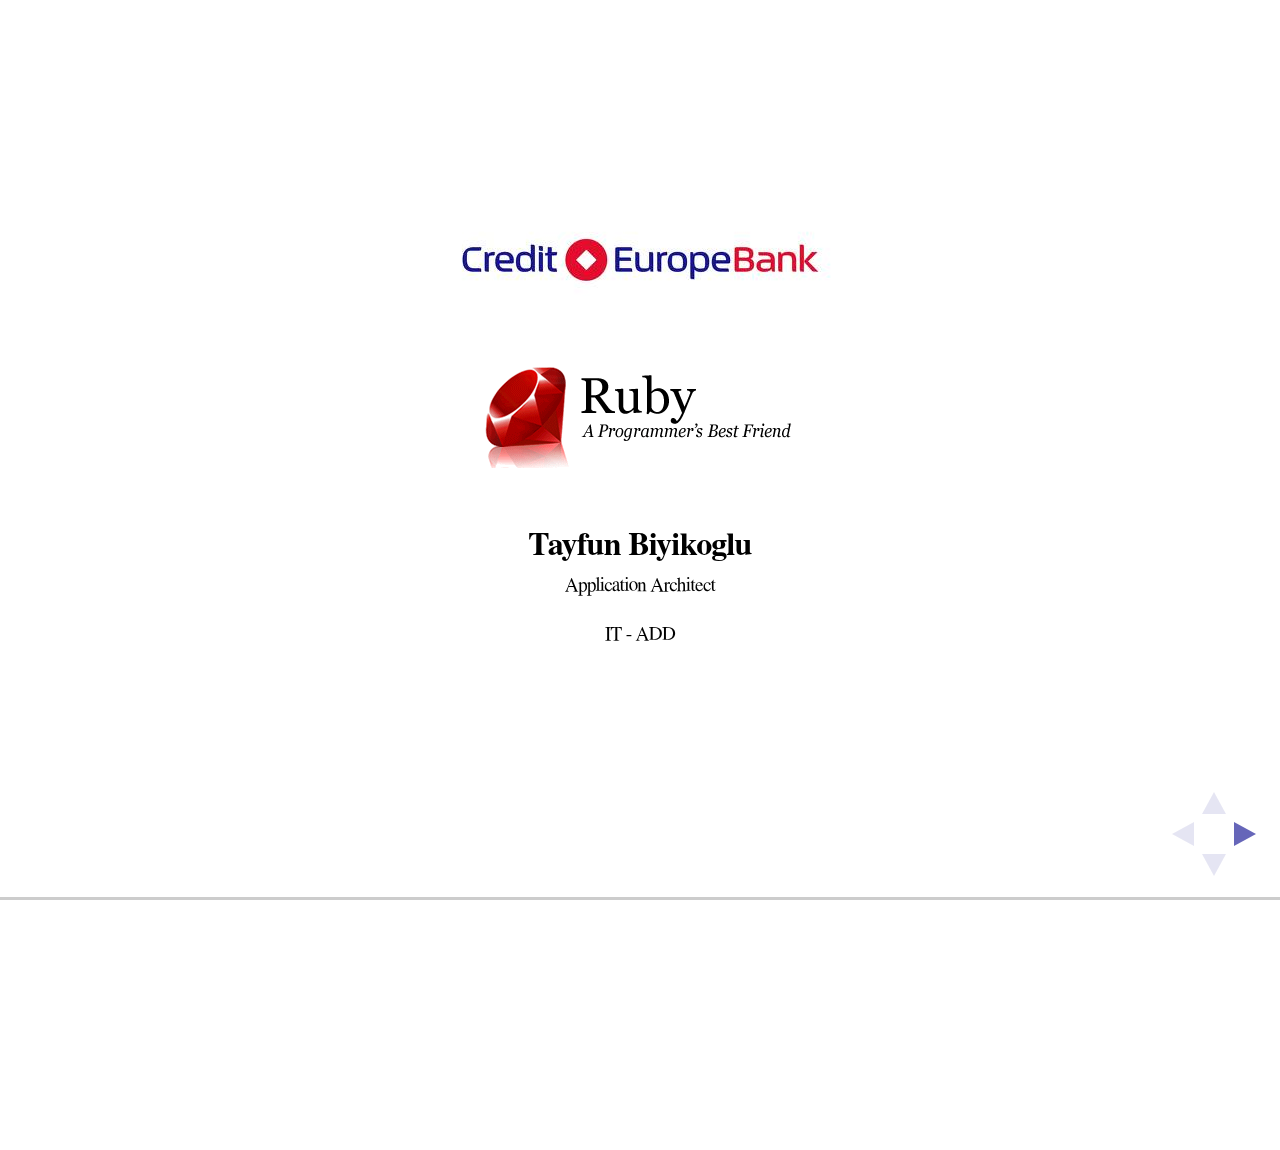
==== commit e3d3b716: "small changes" ====
--- a/index.html
+++ b/index.html
@@ -66,7 +66,7 @@
 
 				</section> -->
 
-				<section>
+				<section id="Timeline-1">
 					<p class="heading">Timeline: 1993 to 2000</p>
 					<br><br>
 					<ul>
@@ -79,7 +79,7 @@
 
 				</section>
 
-				<section>
+				<section id="Timeline-2">
 					<p class="heading">Timeline: 2000 to 2004</p>
 					<br>
 					<ul>
@@ -93,7 +93,7 @@
 						<div class="center"><a href="http://agilemanifesto.org/" target="_blank">Agile manifesto</a></div>
 				</section>
 
-				<section>
+				<section id="Timeline-3">
 					<p class="heading">Timeline: 2004 to today</p>
 					<br>
 					<ul>
@@ -111,7 +111,7 @@
 
 				<!-- Example of nested vertical slides -->
 				<section>
-					<section>
+					<section id="Marketing">
 						<p class="heading">Marketing Before Technical Stuff</p>
 						<img src="images/github_languages.png" alt="github_languages" >
 						<br><br>
@@ -121,6 +121,9 @@
 						<p class="heading">Marketing Before Technical Stuff</p>
 						<img src="images/survey-1.png" alt="survey-1" >
 						<div class="center"><a href="http://martinfowler.com/articles/rubyAtThoughtWorks.html" target="_blank">Ruby at ThoughtWorks - Martin Fowler</a></div>
+
+						<div class="center"><a href="http://www.infoq.com/presentations/fowler-ruby" target="_blank">3 Years of Real-World Ruby</a></div>
+
 					</section>
 					<section>
 						<p class="heading">Marketing Before Technical Stuff</p>
@@ -128,16 +131,18 @@
 						</section>
 				</section>
 
-				<section>
+				<section id="Definition">
 					<p class="heading">Ruby Language</p>
-						<p>A dynamic, open source programming language with a focus on simplicity and productivity. It has an elegant syntax that is natural to read and easy to write.</p>
+						<p>A dynamic, open source programming language with a focus on simplicity and productivity and developer happiness. It has an elegant syntax that is natural to read and easy to write.</p>
 
 					<img src="images/influenced.jpeg" alt="influenced" >
 
-				<blockquote>I always thought Smalltalk would beat Java. I just didn't know if would be called 'Ruby' when it did so.</blockquote>Kent Back
-					 </section>
-
-				<section>
+				<div class="fragment">
+					<blockquote>I always thought Smalltalk would beat Java. I just didn't know if would be called 'Ruby' when it did so.</blockquote>Kent Back
+					 				</div>
+					</section>
+
+				<section id="Similarities">
 					<p class="heading">Similarities with Java</p>
 					<ul>
 						<li>Runs on a virtual machine</li>
@@ -146,7 +151,7 @@
 					</ul>
 					</section>
 
-					<section>
+					<section id="Differences-1">
 					<p class="heading">Differences with Java</p>
 					<ul>
 						<li>Everything is an object</li>
@@ -177,7 +182,7 @@
 											</code></pre></div>
 
 					</section>
-<section>
+<section id="Differences-2">
 					<p class="heading">Differences with Java</p>
 					<ul>
 						<li>Many things you would expect to be keywords are actually methods</li>
@@ -188,14 +193,11 @@
 
 raise TypeError.new("Ooops")
 
-List< String> list = new ArrayList< String>();
-
-list = Array.new
 
 						</code></pre>
 					</section>
 
-				<section>
+				<section id="irb">
 
 			<p class="heading">Interactive Ruby Shell (a REPL)</p>
 
@@ -216,7 +218,7 @@
 						</code></pre>
 					</section>
 
-	<section>
+	<section id="Everything-is-object">
 
 			<p class="heading">Everything is an object</p>
 					<div class="fragment">
@@ -235,7 +237,7 @@
 						</code></pre>
 					</section>
 
-	<section>
+	<section id="Everything-is-expression">
 
 			<p class="heading">Everything is an expression</p>
 					<div class="fragment">
@@ -259,7 +261,7 @@
 						</code></pre>
 					</section>
 
-<section>
+<section id="DuckTyping">
 
 			<p class="heading">Duck Typing in its Nature</p>
 					<br>
@@ -304,7 +306,7 @@
 					</section>
 
 
-<section>
+<section id="Literal-notation-array">
 
 			<p class="heading">Literal notation everywhere</p>
 
@@ -323,14 +325,14 @@
 						</code></pre></div>
 						<div class="fragment">
 						<pre><code class = "ruby"  contenteditable style="font-size: 18px; margin-top: 20px;">
-list = ['foo','bar']
+list = ['foo','bar', 1, true]
 						</code></pre></div>
 <div class="fragment">
 						<pre><code class = "ruby"  contenteditable style="font-size: 18px; margin-top: 20px;">
 list = %w(foo bar)
 						</code></pre></div>
 					</section>
-<section>
+<section id="Literal-notation-hash">
 <p class="heading">Literal notation everywhere</p>
 
 					<p class="fragment">Hash</p>
@@ -350,7 +352,7 @@
 						</code></pre></div>
 					</section>
 
-<section>
+<section id="Literal-notation-regular-expression">
 <p class="heading">Literal notation everywhere</p>
 					<p class="fragment">Regular Expressions</p>
 					<div class="fragment">
@@ -366,12 +368,12 @@
 doSomething() if line =~ /some regular expression/
 						</code></pre></div>
 						</section>
-<section>
+<section id="String-interpolation">
 <p class="heading">String Interpolation</p>
 					<div class="fragment">
 						<pre><code class = "ruby"  contenteditable style="font-size: 18px; margin-top: 20px;">
 num_of_books = 2
-puts 'I own ' + num_of_books.to_s + ' cars.'
+puts 'I own ' + num_of_books.to_s + ' books.'
 						</code></pre></div>
 						<div class="fragment">
 						<pre><code class = "ruby"  contenteditable style="font-size: 18px; margin-top: 20px;">
@@ -389,7 +391,7 @@
 					</div>
 						</section>
 
-<section>
+<section id="Default-arguments">
 <p class="heading">Default Arguments</p>
 					<div class="fragment">
 						<pre><code class = "ruby" contenteditable style="font-size: 18px; margin-top: 20px;">
@@ -418,7 +420,7 @@
   end
 end
 greates_clubs
-greates_clubs "Besiktas","Galatasaray","Fenerbahce"
+greates_clubs "BJK","Galatasaray","Fenerbahce"
 <div class="float_right"><span class="clippy ">
 def greates_clubs(p1 = "Besiktas", *others)
   print "En buyuk #{p1} "
@@ -429,14 +431,14 @@
   end
 end
 greates_clubs
-greates_clubs "Besiktas","Galatasaray","Fenerbahce"
+greates_clubs "BJK","Galatasaray","Fenerbahce"
 </span>
 </div>
 						</code></pre></div>
 						</section>
 
 
-<section>
+<section id="No-overflow">
 <p class="heading">No overflow in Ruby</p>
 					<div class="fragment">
 						<pre><code class = "ruby" contenteditable style="font-size: 18px; margin-top: 20px;">
@@ -460,8 +462,11 @@
 
 						</section>
 
-<section>
+<section id="Ranges">
 <p class="heading">Ranges</p>
+<div class="fragment">
+	<p>A range is an object with a start point and an end point.</p>
+</div>
 					<div class="fragment">
 						<pre><code class = "ruby" contenteditable style="font-size: 18px; margin-top: 20px;">
 puts (1..5).class
@@ -490,42 +495,9 @@
 						</section>
 
 
-						<section>
-<p class="heading">Open Classes</p>
-					<div class="fragment">
-						<pre><code class = "ruby" contenteditable style="font-size: 18px; margin-top: 20px;">
-class StringUtils
-  def self.encrypt(str)
-    str.tr('a-y','b-z')
-  end
-end
-
-puts StringUtils.encrypt("tayfun")
-						</code></pre></div>
-						<div class="fragment">
-						<pre><code class = "ruby"contenteditable style="font-size: 18px; margin-top: 20px;">
-class String
-  def encrypt
-    self.tr('a-y','b-z')
-  end
-end
-
-puts "tayfun".encrypt
-<div class="float_right"><span class="clippy ">
-class String
-  def encrypt
-    self.tr('a-y','b-z')
-  end
-end
-
-puts "tayfun".encrypt
-</span>
-</div>
-						</code></pre></div>
-						</section>
-
-
-<section>
+
+
+<section id="Closures-1">
 <p class="heading">Closures / Blocks</p>
 					<div class="fragment">
 					<p>A closure  is a function or reference to a function together with a referencing environment of that function.</p>
@@ -534,7 +506,7 @@
 					</div>
 						</section>
 
-<section>
+<section id="Closures-2">
 <p class="heading">Closures / Blocks</p>
 					<div class="fragment">
 					<pre><code class = "ruby"contenteditable style="font-size: 18px; margin-top: 20px;">
@@ -563,7 +535,7 @@
 					</div>
 						</section>
 
-<section>
+<section id="Closures-3">
 <p class="heading">Why are Closures important</p>
 
 					<ul>
@@ -575,14 +547,16 @@
 						</div>
 					 </ul>
 						</section>
-<section>
-<p class="heading">Challenge for you</p>
-<strong>BJK.txt</strong>
+<section id="Challenge">
+<p class="heading">Challenge: Programmer's Taboo</p>
+<div class="fragment"><strong>BJK.txt</strong>
 <p>Cenk</p>
 <p>Sivok Escude Hilbert Emre<p>
 <p>Niang Holosko Oguzhan Veli Olcay</p>
 <p>Mustafa<p>
-<br>
+</div><div class="fragment">
+	<p class="blue">Sort each line in alphabetic order </p>
+</div>
 <div class="fragment">
 <strong>BJK_Sorted.txt</strong>
 <p>Cenk</p>
@@ -592,96 +566,111 @@
 </p></div>
 						</section>
 
-<section>
+<section id="Taboo">
+<p class="heading">Here is the taboo part</p>
+<p><strong>Below words are forbidden</strong></p>
+<ul>
+	<div class="fragment"><li class="red">Stackoverflow</li></div>
+	<div class="fragment"><li class="red">Documentation</li></div>
+	<div class="fragment"><li class="red">Internet</li></div>
+</ul>
+<br><br>
+	<div class="fragment"><p>And let's do it in 7 minutes</p></div>
+<br><br>
+
+	<div class="fragment"><p class="blue">Any Volunteers?</p></div>
+						</section>
+
+<section id="Solution">
 <p class="heading">Solution</p>
 <div class="fragment">
 					<pre><code class = "java" contenteditable style="font-size: 18px; margin-top: 0px;">
 List&lt;String[]&gt; lines = new ArrayList&lt;String[]&gt;();
-BufferedReader reader  = null;
-
-try {
-  reader = new BufferedReader(new FileReader(&quot;BJK.txt&quot;));
-  while ((line = reader.readLine()) != null) {
-    lines.add(line.split(&quot;\t&quot;))
-  }
-}
-finally{
-  if(reader != null){
-    reader.close();
-  }
-}
-
-//sort
-Collections.sort(lines, new Comparator&lt;String[]&gt;() {
-  public int compare(String[] one, String[] two){
-    return one[1].compareTo(two[1]);
-  }
-}
-
-//write back to file
-BufferedWriter writer = null;
-
-try{
-  writer = new BufferedWriter(new FileWriter(&quot;BJK_Sorted.txt&quot;));
-  for (String[] strings : lines ) {
-    StringBuilder builder = new StringBuilder();
-    for(int i=0; i&lt;strings.length;i++){
-      if(i!=0){
-        builder.append(&quot;\t&quot;);
+ BufferedReader reader  = null;
+ String line;
+ try {
+
+       reader = new BufferedReader(new FileReader(&quot;BJK.txt&quot;));
+        while ((line = reader.readLine()) != null) {
+                lines.add(line.split(&quot; &quot;));
+              }
       }
-      builder.append(strings[i]);
+     finally{
+        if(reader != null){
+            reader.close();
+          }
+      }
+  Iterator it = lines.iterator();
+
+   while (it.hasNext()) {
+       String[] names = (String[]) it.next();
+        Arrays.sort(names);
     }
-  }
-}
-finally{
-  if(writer != null){
-    writer.close();
-  }
-}
+
+    //write back to file
+   BufferedWriter writer = null;
+
+    try{
+       writer = new BufferedWriter(new FileWriter(&quot;BJK_Sorted.txt&quot;));
+       StringBuffer bf = new StringBuffer();
+       for (String[] strings : lines ) {
+           for (String s : Arrays.asList(strings)){
+                     bf.append(s + &quot;\t&quot;);
+                }
+                  bf.append(&quot;\n&quot;);
+            }
+       writer.write(bf.toString());
+         }
+        finally{
+           if(writer != null){
+             writer.close();
+            }
+        }
 
 <div class="float_right"><span class="clippy ">
 List<String[]> lines = new ArrayList<String[]>();
 BufferedReader reader  = null;
-
+String line;
 try {
-  reader = new BufferedReader(new FileReader("BJK.txt"));
-  while ((line = reader.readLine()) != null) {
-    lines.add(line.split("\t"))
-  }
-}
-finally{
-  if(reader != null){
-    reader.close();
-  }
-}
-
-//sort
-Collections.sort(lines, new Comparator<String[]>() {
-  public int compare(String[] one, String[] two){
-    return one[1].compareTo(two[1]);
-  }
-}
-
-//write back to file
-BufferedWriter writer = null;
-
-try{
-  writer = new BufferedWriter(new FileWriter("BJK_Sorted.txt"));
-  for (String[] strings : lines ) {
-    StringBuilder builder = new StringBuilder();
-    for(int i=0; i<strings.length;i++){
-      if(i!=0){
-        builder.append("\t");
-      }
-      builder.append(strings[i]);
-    }
-  }
-}
-finally{
-  if(writer != null){
-    writer.close();
-  }
-}
+
+              reader = new BufferedReader(new FileReader("BJK.txt"));
+              while ((line = reader.readLine()) != null) {
+                lines.add(line.split(" "));
+              }
+            }
+            finally{
+              if(reader != null){
+                reader.close();
+              }
+            }
+            Iterator it = lines.iterator();
+
+            while (it.hasNext()) {
+                  String[] names = (String[]) it.next();
+                  Arrays.sort(names);
+            }
+
+            //write back to file
+            BufferedWriter writer = null;
+
+            try{
+              writer = new BufferedWriter(new FileWriter("BJK_Sorted.txt"));
+              StringBuffer bf = new StringBuffer();
+              for (String[] strings : lines ) {
+                  for (String s : Arrays.asList(strings))
+                  {
+                     bf.append(s + "\t");
+                  }
+                  bf.append("\n");
+                }
+            writer.write(bf.toString());
+            }
+            finally{
+              if(writer != null){
+                writer.close();
+              }
+            }
+
 
 </span>
 </div>
@@ -693,9 +682,9 @@
 File.foreach('BJK.txt') do |line|
  lines << line.split
 end
-File.open('BJK_sorted.txt','w+') do |file|
-  lines.each do |e|
-    file.puts e.sort.join("\t")
+File.open('BJK_sorted.txt','w') do |file|
+  lines.each do |line|
+    file.puts line.sort.join(' ')
   end
 end
 
@@ -704,7 +693,213 @@
 
 						</section>
 
-<section>
+	<section id="Open-classes">
+<p class="heading">Open Classes</p>
+					<div class="fragment">
+						<pre><code class = "ruby" contenteditable style="font-size: 18px; margin-top: 20px;">
+class StringUtils
+  def self.encrypt(str)
+    str.tr('a-y','b-z')
+  end
+end
+
+puts StringUtils.encrypt("tayfun")
+						</code></pre></div>
+						<div class="fragment">
+						<pre><code class = "ruby"contenteditable style="font-size: 18px; margin-top: 20px;">
+class String
+  def encrypt
+    self.tr('a-y','b-z')
+  end
+end
+
+puts "tayfun".encrypt
+<div class="float_right"><span class="clippy ">
+class String
+  def encrypt
+    self.tr('a-y','b-z')
+  end
+end
+
+puts "tayfun".encrypt
+</span>
+</div>
+						</code></pre></div>
+						</section>
+
+<section id="Modules">
+<p class="heading">Modules</p>
+<p>
+	Modules are a way of grouping together methods, classes, and constants.
+</p>
+<br>
+<div class="fragment"><p> Modules give you two major benefits:</p></div>
+<br>
+<ul>
+<div class = "fragment">
+	<li>Modules provide a namespace and prevent name clashes.</li>
+</div>
+<div class = "fragment">
+	<li>Modules support the mixin facility.</li>
+</div>
+
+</ul>
+
+	<div class="fragment">
+						<pre><code class = "ruby" contenteditable style="font-size: 18px; margin-top: 20px;">module XML
+  class Document
+  end
+end
+
+module PDF
+  class Document
+  end
+end
+
+pdf_document = PDF::Document.new
+xml_document = XML::Document.new
+<div class="float_right"><span class="clippy ">
+module XML
+  class Document
+  end
+end
+
+module PDF
+  class Document
+  end
+end
+
+pdf_document = PDF::Document.new
+xml_document = XML::Document.new</span>
+</div>
+
+						</code></pre></div>
+
+</section>
+
+<section id="Mixins">
+<p class="heading">Modules - Mixins</p>
+<p>
+	Mixins is a way of behaviour sharing
+</p>
+
+	<div class="fragment">
+		<pre><code class = "ruby" contenteditable style="font-size: 18px; margin-top: 20px;">module Persistable
+
+  def self.included(klass)
+    klass.extend ClassMethods
+  end
+
+  def save
+    puts "in save, self is #{self}"
+  end
+
+  module  ClassMethods
+    def find
+      puts "in find"
+      new
+    end
+  end
+
+end
+
+
+class Person
+  include Persistable
+end
+
+<div class="float_right"><span class="clippy ">
+  def self.included(klass)
+    klass.extend ClassMethods
+  end
+
+  def save
+    puts "in save, self is #{self}"
+  end
+
+  module  ClassMethods
+    def find
+      puts "in find"
+      new
+    end
+  end
+end
+
+
+class Person
+  include Persistable
+end
+</span>
+</div>
+
+						</code></pre></div>
+
+</section>
+
+<section id="Enumerable">
+<p class="heading">Fantastic module : Enumerable</p>
+<div class="fragment"><p>
+	The Enumerable mixin provides collection classes with several traversal and searching methods, and with the ability to sort
+</p></div>
+
+<div class="fragment">
+	<p>The class must provide a method <strong>each</strong>, which yields successive members of the collection</p>
+</div>
+
+	<div class="fragment">
+		<pre><code class = "ruby" contenteditable style="font-size: 18px; margin-top: 20px;">module Persistable
+
+  def self.included(klass)
+    klass.extend ClassMethods
+  end
+
+  def save
+    puts "in save, self is #{self}"
+  end
+
+  module  ClassMethods
+    def find
+      puts "in find"
+      new
+    end
+  end
+
+end
+
+
+class Person
+  include Persistable
+end
+
+<div class="float_right"><span class="clippy ">
+  def self.included(klass)
+    klass.extend ClassMethods
+  end
+
+  def save
+    puts "in save, self is #{self}"
+  end
+
+  module  ClassMethods
+    def find
+      puts "in find"
+      new
+    end
+  end
+end
+
+
+class Person
+  include Persistable
+end
+</span>
+</div>
+
+						</code></pre></div>
+
+</section>
+
+<section id="Dsl">
 <p class="heading">Domain Specific Languages</p>
 <div class="fragment">
 <strong>Best language for writing Domain Specific Language</strong>
@@ -766,27 +961,76 @@
   end
 end
 
+#Usage
+
+t = Turtle.new
+
+t.right 3
+t.left
+t.up 4
+t.down 2
+
+puts t.path
 
 												</code></pre>
 					</div>
 
 						</section>
 
-
-
-				<section id="transitions">
-					<h2>Transition Styles</h2>
-					<p>
-						<a href="?transition=cube#/transitions">Cube</a> -
-						<a href="?transition=page#/transitions">Page</a> -
-						<a href="?transition=concave#/transitions">Concave</a> -
-						<a href="?transition=zoom#/transitions">Zoom</a> -
-						<a href="?transition=linear#/transitions">Linear</a> -
-						<a href="?transition=fade#/transitions">Fade</a> -
-						<a href="?transition=none#/transitions">None</a> -
-						<a href="?#/transitions">Default</a>
-					</p>
-				</section>
+<section id="Rubygems">
+<p class="heading">Ruby Gems - Centralized Package management</p>
+
+<p>
+	RubyGems is a package manager for the Ruby that provides a standard format for distributing Ruby programs and libraries(gems), a tool designed to easily manage the installation of gems, and a server for distributing them.
+</p>
+
+<div class="fragment">
+					<pre>
+<code class = "ruby" contenteditable style="font-size: 18px; margin-top: 0px;">gem install nokogiri
+
+gem list
+
+gem search STRING --remote
+
+</code></pre>
+
+<br>
+<div class="fragment">
+<div class="center"><a href="http://rubygems.org/" target="_blank">Ruby Gems</a></div>
+</div>
+
+<div class="fragment">
+<div class="center"><a href="https://www.ruby-toolbox.com/" target="_blank">Ruby Toolbox</a></div>
+</div>
+
+						</section>
+
+<section id="Rubygems-bundler">
+<p class="heading">Ruby Gems - Bundler</p>
+
+<p>
+	Bundler maintains a consistent environment for ruby applications. It tracks an application's code and the rubygems it needs to run, so that an application will always have the exact gems (and versions) that it needs to run.
+	</p>
+
+<div class="fragment">
+					<pre>
+Gemfile
+<code class = "ruby" contenteditable style="font-size: 18px; margin-top: 0px;">source 'https://rubygems.org'
+gem 'nokogiri'
+gem 'rack', '~>1.1'
+gem 'rspec', :require => 'spec'
+
+</code></pre>
+<div class="fragment">
+					<pre>
+
+<code class = "ruby" contenteditable style="font-size: 18px; margin-top: 0px;">source 'https://rubygems.org'
+bundle install
+</code></pre>
+
+
+						</section>
+
 
 				<section id="themes">
 					<h2>Themes</h2>
@@ -803,9 +1047,12 @@
 					</p>
 				</section>
 
-				<section>
+				<section id="End">
 					<h1>THE END</h1>
+					<h2>Thanks for listening</h2>
 					<h3>Tayfun Biyikoglu</h3>
+					<br>
+					<h4>http://tayfunbiyikoglu.github.io/ceb_presentation/</h4>
 				</section>
 
 			</div>
--- a/css/theme/simple.css
+++ b/css/theme/simple.css
@@ -17,7 +17,7 @@
 .reveal {
   /*font-family: "Lato", sans-serif;*/
   font-family: "Palatino Linotype", "Book Antiqua", Palatino, FreeSerif, serif;
-  font-size: 36px;
+  font-size: 32px;
   font-weight: 200;
   letter-spacing: -0.02em;
   color: black; }
--- a/css/custom.css
+++ b/css/custom.css
@@ -14,3 +14,10 @@
   border-bottom: 3px solid #888;
   font-weight: bold;
  }
+.blue{
+  color:blue;
+}
+.red{
+  color:red;
+}
+
